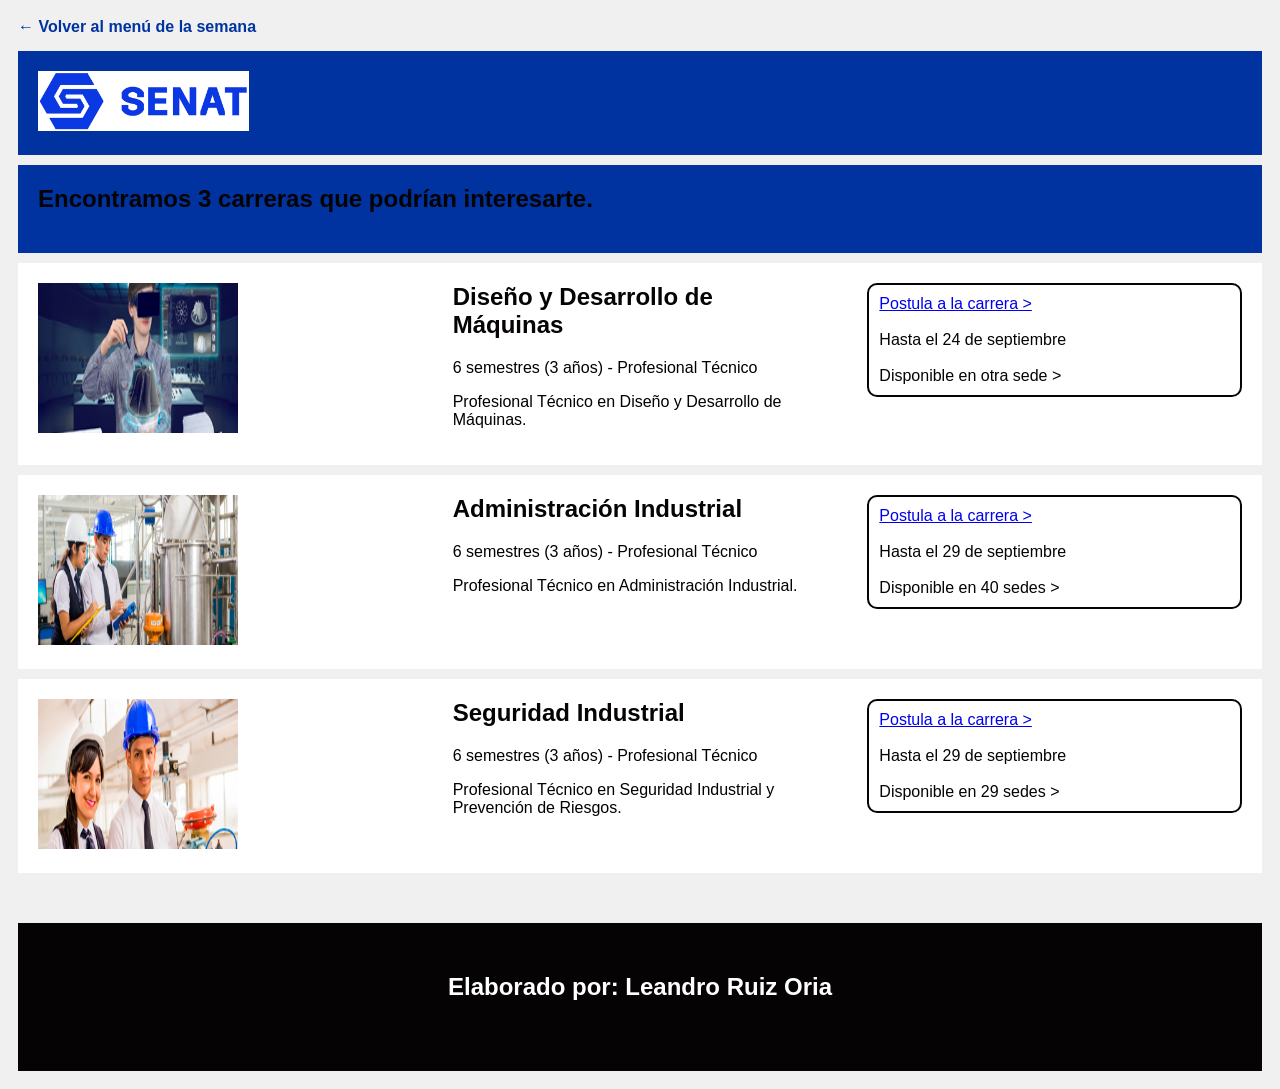
==== practica01.html @ 8e099bc7 "Add files via upload" ====
<!DOCTYPE html>
<html lang="es">
<head>
    <meta charset="UTF-8">
    <meta name="viewport" content="width=device-width, initial-scale=1.0">
    <title>TAREA SENATI</title>
    <style>
        .fondo {
            background-color: #f0f0f0;
            padding: 10px;
            font-family: sans-serif;
        }
        header {
            background-color: #0033a0;
            padding: 20px;
        }
        .banner {
            background-color: #0033a0;
            color: white;
            padding: 20px;
            margin-top: 10px;
        }
        .contenedor {
            background-color: white;
            padding: 10px;
            display: flex;
            gap: 20px;
            margin-top: 10px;
        }
        main {
            padding: 10px;
            flex: 1;
        }
        h2 {
            color: #050303;
            margin-top: 0;
        }
        table {
            color: #050303;
            border: 2px solid #050303;
            border-radius: 10px;
            width: 100%;
        }
        td {
            border: none;
            padding: 8px;
        }
        footer {
            background-color: #050303;
            color: rgb(255, 251, 251);
            text-align: center;
            padding: 50px;
            margin-top: 50px;
        }
        footer h2 {
            color: white;
        }
        .volver {
            display: inline-block;
            margin-bottom: 15px;
            color: #0033a0;
            text-decoration: none;
            font-weight: bold;
        }
    </style>
</head>
<body class="fondo">

    <a href="../semana1.html" class="volver">&larr; Volver al menú de la semana</a>

    <header>
        <img src="senati.png" alt="Logo SENATI" height="60">
    </header>

    <div class="banner">
        <h2>Encontramos 3 carreras que podrían interesarte.</h2>
    </div>

    <!-- PRIMERA CARRERA -->
    <div class="contenedor">
        <main>
            <img src="disenio.jpg" alt="Diseño" width="200" height="150">
        </main>
        
        <main>
            <h2>Diseño y Desarrollo de Máquinas</h2>
            <p>6 semestres (3 años) - Profesional Técnico</p>
            <p>Profesional Técnico en Diseño y Desarrollo de Máquinas.</p>
        </main>
        
        <main>
            <table>
                <tr>
                    <td><a href="https://www.senati.edu.pe/carreras/diseno-y-desarrollo-de-maquinas" target="_blank">Postula a la carrera &gt;</a></td>
                </tr>
                <tr>
                    <td>Hasta el 24 de septiembre</td>
                </tr>
                <tr>
                    <td>Disponible en otra sede &gt;</td>
                </tr>
            </table>
        </main>
    </div>

    <!-- SEGUNDA CARRERA -->
    <div class="contenedor">
        <main>
            <img src="administracion.jpg" alt="Administracion" width="200" height="150">
        </main>
        
        <main>
            <h2>Administración Industrial</h2>
            <p>6 semestres (3 años) - Profesional Técnico</p>
            <p>Profesional Técnico en Administración Industrial.</p>
        </main>
        
        <main>
            <table>
                <tr>
                    <td><a href="https://www.senati.edu.pe/carreras/administracion-industrial" target="_blank">Postula a la carrera &gt;</a></td>
                </tr>
                <tr>
                    <td>Hasta el 29 de septiembre</td>
                </tr>
                <tr>
                    <td>Disponible en 40 sedes &gt;</td>
                </tr>
            </table>
        </main>
    </div>

    <!-- TERCERA CARRERA -->
    <div class="contenedor">
        <main>
            <img src="seguridad.jpg" width="200" height="150">
        </main>
        
        <main>
            <h2>Seguridad Industrial</h2>
            <p>6 semestres (3 años) - Profesional Técnico</p>
            <p>Profesional Técnico en Seguridad Industrial y Prevención de Riesgos.</p>
        </main>
        
        <main>
            <table>
                <tr>
                    <td><a href="https://www.senati.edu.pe/carreras/seguridad-industrial-y-prevencion-de-riesgos" target="_blank">Postula a la carrera &gt;</a></td>
                </tr>
                <tr>
                    <td>Hasta el 29 de septiembre</td>
                </tr>
                <tr>
                    <td>Disponible en 29 sedes &gt;</td>
                </tr>
            </table>
        </main>
    </div>

    <footer>
        <h2>Elaborado por: Leandro Ruiz Oria</h2>
    </footer>

</body>
</html>
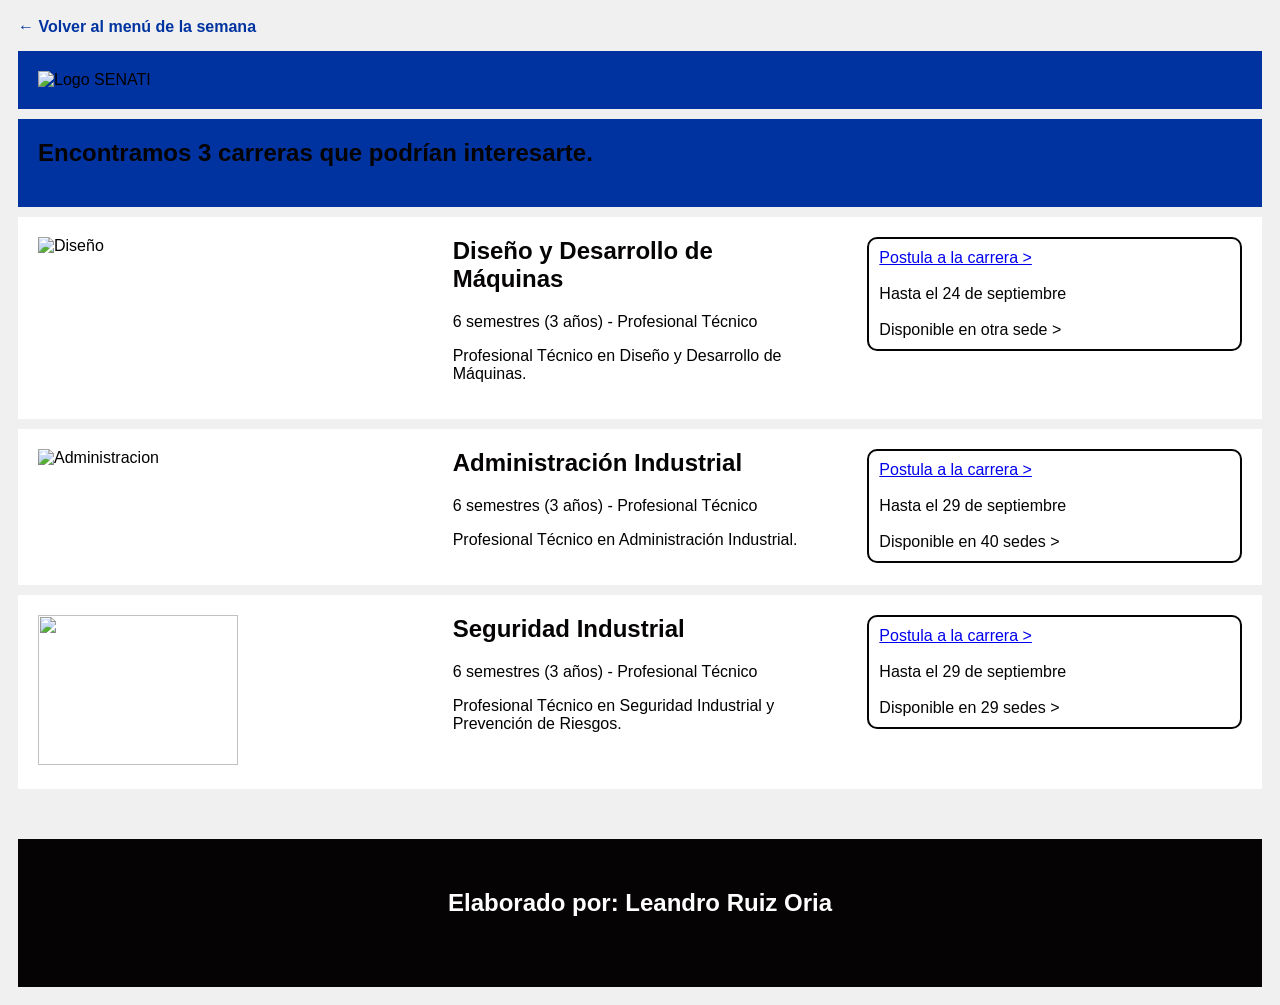
==== commit e87ecac5: "Update practica01.html" ====
--- a/practica01.html
+++ b/practica01.html
@@ -162,4 +162,4 @@
     </footer>
 
 </body>
-</html>+</html>
